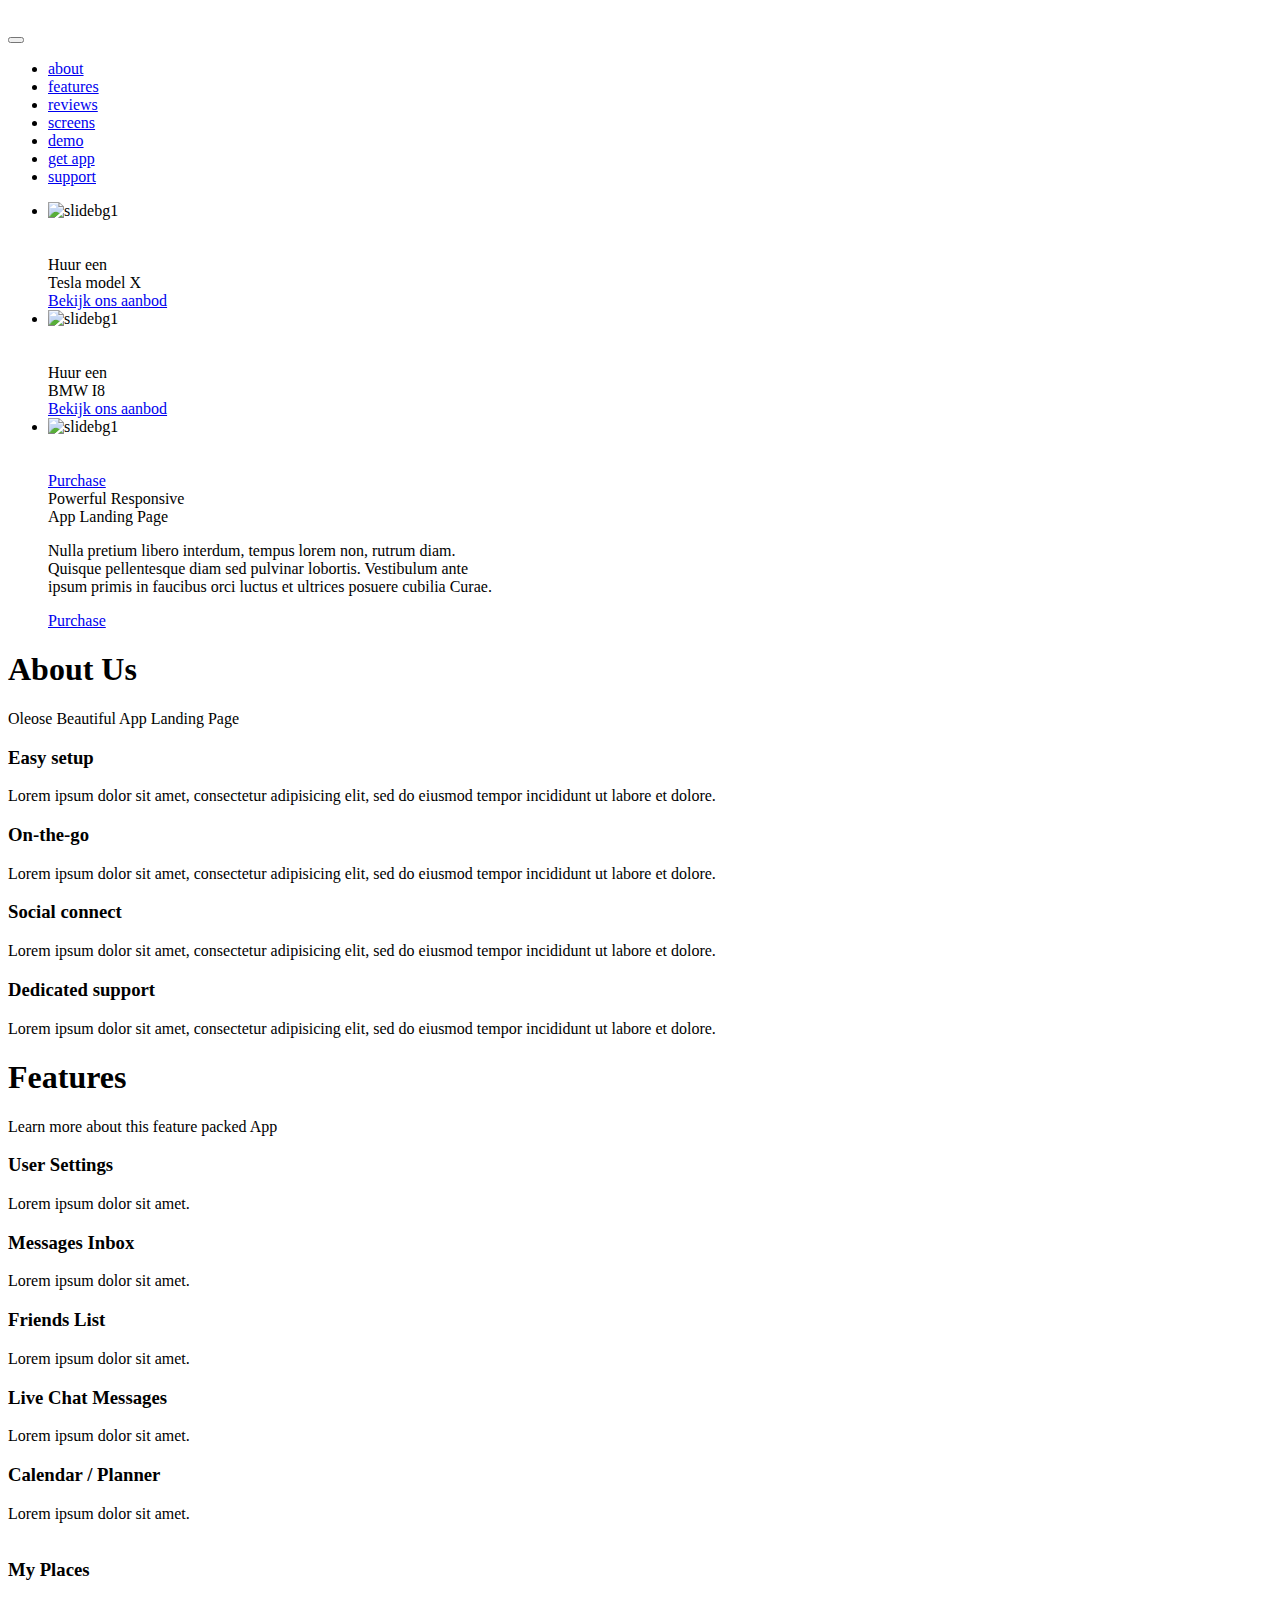
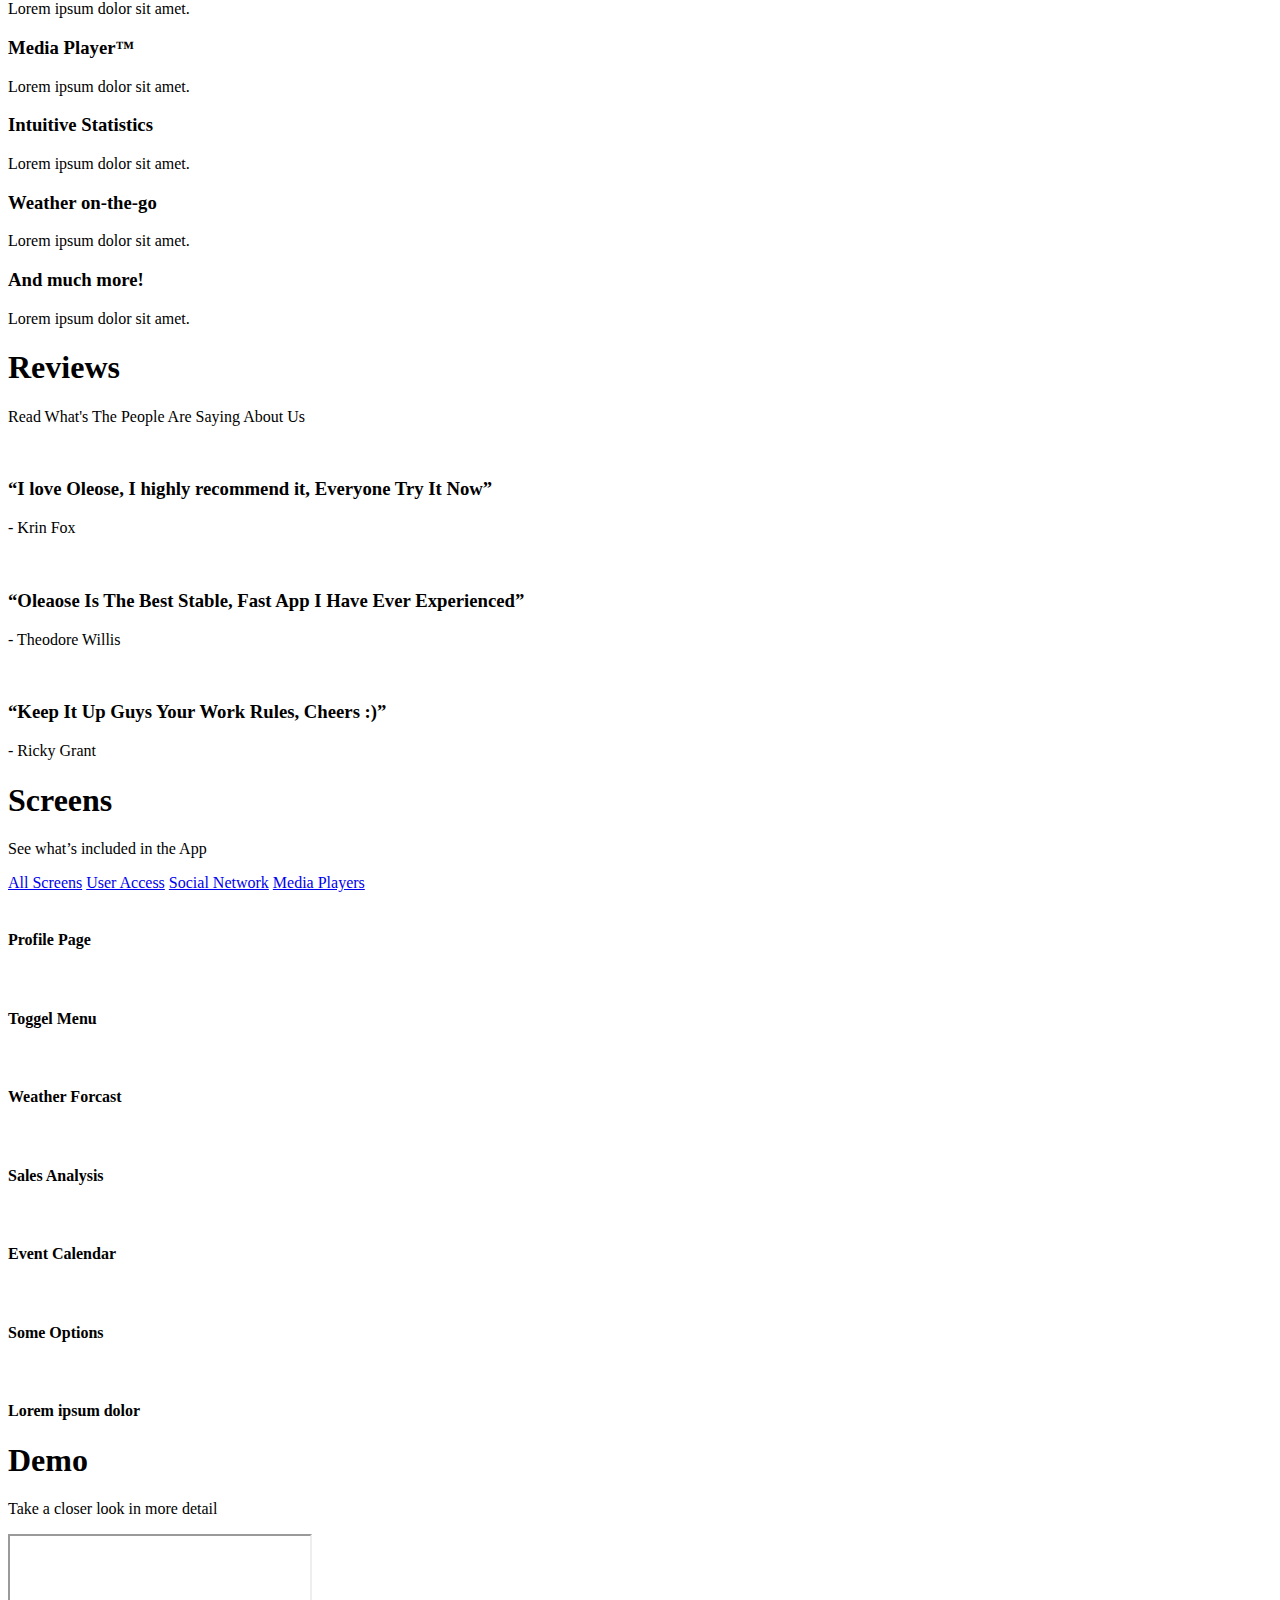
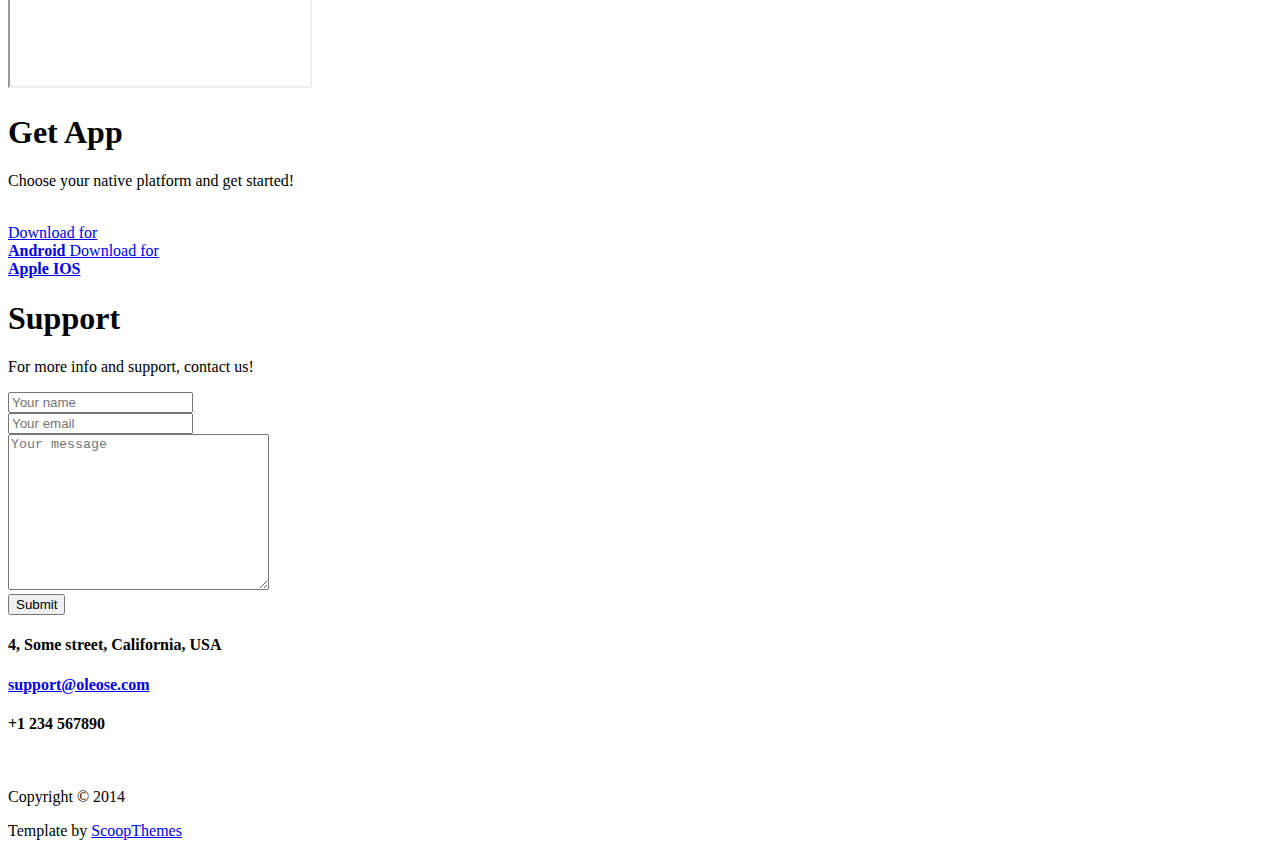
==== index.html @ cce02383 "front end" ====
<!doctype html>
<!--[if lt IE 7]><html lang="en" class="no-js ie6"><![endif]-->
<!--[if IE 7]><html lang="en" class="no-js ie7"><![endif]-->
<!--[if IE 8]><html lang="en" class="no-js ie8"><![endif]-->
<!--[if gt IE 8]><!-->
<html lang="en" class="no-js">
<!--<![endif]-->

<head>
    <meta charset="UTF-8">
    <title>Rent an electric</title>
    <meta name="viewport" content="width=device-width, initial-scale=1.0, maximum-scale=1.0, user-scalable=no">
    <meta http-equiv="X-UA-Compatible" content="IE=edge,chrome=1" />
    <link rel="shortcut icon" href="favicon.png">

    <link rel="stylesheet" href="css/bootstrap.css">
    
    <link rel="stylesheet" href="css/animate.css">
    <link rel="stylesheet" href="css/font-awesome.min.css">
    <link rel="stylesheet" href="css/slick.css">
    <link rel="stylesheet" href="js/rs-plugin/css/settings.css">

    <script type="text/javascript" src="js/modernizr.custom.32033.js"></script>
    
    <link rel="stylesheet" href="css/eco.css">

    <!--[if lt IE 9]>
      <script src="https://oss.maxcdn.com/libs/html5shiv/3.7.0/html5shiv.js"></script>
      <script src="https://oss.maxcdn.com/libs/respond.js/1.4.2/respond.min.js"></script>
    <![endif]-->
    
</head>

<body>

    <div class="pre-loader">
        <div class="load-con">
            <img src="img/eco/logo.png" class="animated fadeInDown" alt="">
            <div class="spinner">
              <div class="bounce1"></div>
              <div class="bounce2"></div>
              <div class="bounce3"></div>
            </div>
        </div>
    </div>
   
    <header>
        
        <nav class="navbar navbar-default navbar-fixed-top" role="navigation">
                <div class="container">
                    <!-- Brand and toggle get grouped for better mobile display -->
                    <div class="navbar-header">
                        <button type="button" class="navbar-toggle" data-toggle="collapse" data-target="#bs-example-navbar-collapse-1">
                            <span class="fa fa-bars fa-lg"></span>
                        </button>
                        <a class="navbar-brand" href="index.html">
                            <img src="img/eco/logo.png" alt="" class="logo">
                        </a>
                    </div>

                    <!-- Collect the nav links, forms, and other content for toggling -->
                    <div class="collapse navbar-collapse" id="bs-example-navbar-collapse-1">

                        <ul class="nav navbar-nav navbar-right">
                            <li><a href="#about">about</a>
                            </li>
                            <li><a href="#features">features</a>
                            </li>
                            <li><a href="#reviews">reviews</a>
                            </li>
                            <li><a href="#screens">screens</a>
                            </li>
                            <li><a href="#demo">demo</a>
                            </li>
                            <li><a class="getApp" href="#getApp">get app</a>
                            </li>
                            <li><a href="#support">support</a>
                            </li>
                        </ul>
                    </div>
                    <!-- /.navbar-collapse -->
                </div>
                <!-- /.container-->
        </nav>

        
        <!--RevSlider-->
        <div class="tp-banner-container">
            <div class="tp-banner" >
                <ul>
                    <!-- SLIDE  -->
                    <li data-transition="fade" data-slotamount="7" data-masterspeed="1500" >
                        <!-- MAIN IMAGE -->
                        <img src="img/transparent.png"  alt="slidebg1"  data-bgfit="cover" data-bgposition="left top" data-bgrepeat="no-repeat">
                        <!-- LAYERS -->
                        <!-- LAYER NR. 1 -->
                        <div class="tp-caption lfl fadeout hidden-xs"
                            data-x="left"
                            data-y="bottom"
                            data-hoffset="-150"
                            data-voffset="0"
                            data-speed="500"
                            data-start="700"
                            data-easing="Power4.easeOut">
                            <img src="img/cars/model-select-modelx.png" alt="">
                        </div>

                        <div class="tp-caption lfl fadeout visible-xs"
                            data-x="left"
                            data-y="center"
                            data-hoffset="700"
                            data-voffset="250"
                            data-speed="500"
                            data-start="700"
                            data-easing="Power4.easeOut">
                            <img src="img/cars/model-select-modelx.png" alt="">
                        </div>

                        <div class="tp-caption large_white_light sft" data-x="550" data-y="center" data-hoffset="0" data-voffset="-80" data-speed="500" data-start="1200" data-easing="Power4.easeOut">
                            Huur een

                        </div>
                        <div class="tp-caption large_white_bold sfr" data-x="650" data-y="center" data-hoffset="0" data-voffset="0" data-speed="500" data-start="1400" data-easing="Power4.easeOut">
                            Tesla model X
                        </div>

                        <div class="tp-caption sfb hidden-xs" data-x="550" data-y="center" data-hoffset="0" data-voffset="85" data-speed="1000" data-start="1700" data-easing="Power4.easeOut">
                            <a href="#about" class="btn btn-primary inverse btn-lg">Bekijk ons aanbod</a>
                        </div>

                    </li>
                    <!-- SLIDE 2 -->
                    <li data-transition="fade" data-slotamount="7" data-masterspeed="1500" >
                        <!-- MAIN IMAGE -->
                        <img src="img/transparent.png"  alt="slidebg1"  data-bgfit="cover" data-bgposition="left top" data-bgrepeat="no-repeat">
                        <!-- LAYERS -->
                        <!-- LAYER NR. 1 -->
                        <div class="tp-caption lfl fadeout hidden-xs"
                             data-x="left"
                             data-y="bottom"
                             data-hoffset="-150"
                             data-voffset="-150"
                             data-speed="500"
                             data-start="700"
                             data-easing="Power4.easeOut">
                            <img src="http://www.southmotorsmiami.com/images/bmw/models/2017/2017-bmw-i8.png" alt="">
                        </div>

                        <div class="tp-caption lfl fadeout visible-xs"
                             data-x="left"
                             data-y="center"
                             data-hoffset="700"
                             data-voffset="250"
                             data-speed="500"
                             data-start="700"
                             data-easing="Power4.easeOut">
                            <img src="img/cars/model-select-modelx.png" alt="">
                        </div>

                        <div class="tp-caption large_white_light sft" data-x="550" data-y="center" data-hoffset="0" data-voffset="-80" data-speed="500" data-start="1200" data-easing="Power4.easeOut">
                            Huur een

                        </div>
                        <div class="tp-caption large_white_bold sfr" data-x="650" data-y="center" data-hoffset="0" data-voffset="0" data-speed="500" data-start="1400" data-easing="Power4.easeOut">
                            BMW I8
                        </div>

                        <div class="tp-caption sfb hidden-xs" data-x="550" data-y="center" data-hoffset="0" data-voffset="85" data-speed="1000" data-start="1700" data-easing="Power4.easeOut">
                            <a href="#about" class="btn btn-primary inverse btn-lg">Bekijk ons aanbod</a>
                        </div>

                    </li>

                    <!-- SLIDE 3 -->
                    <li data-transition="zoomout" data-slotamount="7" data-masterspeed="1000" >
                        <!-- MAIN IMAGE -->
                        <img src="img/transparent.png"  alt="slidebg1"  data-bgfit="cover" data-bgposition="left top" data-bgrepeat="no-repeat">
                        <!-- LAYERS -->
                        <!-- LAYER NR. 1 -->
                        <div class="tp-caption customin customout hidden-xs"
                            data-x="right"
                            data-y="center"
                            data-hoffset="0"
                            data-customin="x:50;y:150;z:0;rotationX:0;rotationY:0;rotationZ:0;scaleX:0.5;scaleY:0.5;skewX:0;skewY:0;opacity:0;transformPerspective:0;transformOrigin:50% 50%;"
                        data-customout="x:0;y:0;z:0;rotationX:0;rotationY:0;rotationZ:0;scaleX:0.75;scaleY:0.75;skewX:0;skewY:0;opacity:0;transformPerspective:600;transformOrigin:50% 50%;"
                            data-voffset="50"
                            data-speed="1000"
                            data-start="700"
                            data-easing="Power4.easeOut">
                            <img src="img/eco/Slides/family-eco.png" alt="">
                        </div>

                        <div class="tp-caption customin customout visible-xs"
                            data-x="center"
                            data-y="center"
                            data-hoffset="0"
                            data-customin="x:50;y:150;z:0;rotationX:0;rotationY:0;rotationZ:0;scaleX:0.5;scaleY:0.5;skewX:0;skewY:0;opacity:0;transformPerspective:0;transformOrigin:50% 50%;"
                        data-customout="x:0;y:0;z:0;rotationX:0;rotationY:0;rotationZ:0;scaleX:0.75;scaleY:0.75;skewX:0;skewY:0;opacity:0;transformPerspective:600;transformOrigin:50% 50%;"
                            data-voffset="0"
                            data-speed="1000"
                            data-start="700"
                            data-easing="Power4.easeOut">
                            <img src="img/eco/Slides/family-eco.png" alt="">
                        </div>

                        <div class="tp-caption lfb visible-xs" data-x="center" data-y="center" data-hoffset="0" data-voffset="400" data-speed="1000" data-start="1200" data-easing="Power4.easeOut">
                            <a href="#" class="btn btn-primary inverse btn-lg">Purchase</a>
                        </div>

                        
                        <div class="tp-caption mediumlarge_light_white sfl hidden-xs" data-x="left" data-y="center" data-hoffset="0" data-voffset="-50" data-speed="1000" data-start="1000" data-easing="Power4.easeOut">
                           Powerful Responsive
                        </div>
                        <div class="tp-caption mediumlarge_light_white sft hidden-xs" data-x="left" data-y="center" data-hoffset="0" data-voffset="0" data-speed="1000" data-start="1200" data-easing="Power4.easeOut">
                           App Landing Page
                        </div>
                        <div class="tp-caption small_light_white sfb hidden-xs" data-x="left" data-y="center" data-hoffset="0" data-voffset="80" data-speed="1000" data-start="1600" data-easing="Power4.easeOut">
                           <p>Nulla pretium libero interdum, tempus lorem non, rutrum diam. <br> Quisque pellentesque diam sed pulvinar lobortis. Vestibulum ante <br>ipsum primis in faucibus orci luctus et ultrices posuere cubilia Curae.</p>
                        </div>

                        <div class="tp-caption lfl hidden-xs" data-x="left" data-y="center" data-hoffset="0" data-voffset="160" data-speed="1000" data-start="1800" data-easing="Power4.easeOut">
                            <a href="#" class="btn btn-primary inverse btn-lg">Purchase</a>
                        </div>
                        
                        
                    </li>
                    
                </ul>
            </div>
        </div>


    </header>


    <div class="wrapper">

        

        <section id="about">
            <div class="container">
                
                <div class="section-heading scrollpoint sp-effect3">
                    <h1>About Us</h1>
                    <div class="divider"></div>
                    <p>Oleose Beautiful App Landing Page</p>
                </div>

                <div class="row">
                    <div class="col-md-3 col-sm-3 col-xs-6">
                        <div class="about-item scrollpoint sp-effect2">
                            <i class="fa fa-download fa-2x"></i>
                            <h3>Easy setup</h3>
                            <p>Lorem ipsum dolor sit amet, consectetur adipisicing elit, sed do eiusmod tempor incididunt ut labore et dolore.</p>
                        </div>
                    </div>
                    <div class="col-md-3 col-sm-3 col-xs-6" >
                        <div class="about-item scrollpoint sp-effect5">
                            <i class="fa fa-mobile fa-2x"></i>
                            <h3>On-the-go</h3>
                            <p>Lorem ipsum dolor sit amet, consectetur adipisicing elit, sed do eiusmod tempor incididunt ut labore et dolore.</p>
                        </div>
                    </div>
                    <div class="col-md-3 col-sm-3 col-xs-6" >
                        <div class="about-item scrollpoint sp-effect5">
                            <i class="fa fa-users fa-2x"></i>
                            <h3>Social connect</h3>
                            <p>Lorem ipsum dolor sit amet, consectetur adipisicing elit, sed do eiusmod tempor incididunt ut labore et dolore.</p>
                        </div>
                    </div>
                    <div class="col-md-3 col-sm-3 col-xs-6" >
                        <div class="about-item scrollpoint sp-effect1">
                            <i class="fa fa-sliders fa-2x"></i>
                            <h3>Dedicated support</h3>
                            <p>Lorem ipsum dolor sit amet, consectetur adipisicing elit, sed do eiusmod tempor incididunt ut labore et dolore.</p>
                        </div>
                    </div>
                </div>
            </div>
        </section>

        <section id="features">
            <div class="container">
                <div class="section-heading scrollpoint sp-effect3">
                    <h1>Features</h1>
                    <div class="divider"></div>
                    <p>Learn more about this feature packed App</p>
                </div>
                <div class="row">
                    <div class="col-md-4 col-sm-4 scrollpoint sp-effect1">
                        <div class="media media-left feature">
                            <a class="pull-right" href="#">
                                <i class="fa fa-cogs fa-2x"></i>
                            </a>
                            <div class="media-body">
                                <h3 class="media-heading">User Settings</h3>
                                Lorem ipsum dolor sit amet.
                            </div>
                        </div>
                        <div class="media media-left feature">
                            <a class="pull-right" href="#">
                                <i class="fa fa-envelope fa-2x"></i>
                            </a>
                            <div class="media-body">
                                <h3 class="media-heading">Messages Inbox</h3>
                                Lorem ipsum dolor sit amet.
                            </div>
                        </div>
                        <div class="media media-left feature">
                            <a class="pull-right" href="#">
                                <i class="fa fa-users fa-2x"></i>
                            </a>
                            <div class="media-body">
                                <h3 class="media-heading">Friends List</h3>
                                Lorem ipsum dolor sit amet.
                            </div>
                        </div>
                        <div class="media media-left feature">
                            <a class="pull-right" href="#">
                                <i class="fa fa-comments fa-2x"></i>
                            </a>
                            <div class="media-body">
                                <h3 class="media-heading">Live Chat Messages</h3>
                                Lorem ipsum dolor sit amet.
                            </div>
                        </div>
                        <div class="media media-left feature">
                            <a class="pull-right" href="#">
                                <i class="fa fa-calendar fa-2x"></i>
                            </a>
                            <div class="media-body">
                                <h3 class="media-heading">Calendar / Planner</h3>
                                Lorem ipsum dolor sit amet.
                            </div>
                        </div>
                    </div>
                    <div class="col-md-4 col-sm-4" >
                        <img src="img/eco/iphone-eco.png" class="img-responsive scrollpoint sp-effect5" alt="">
                    </div>
                    <div class="col-md-4 col-sm-4 scrollpoint sp-effect2">
                        <div class="media feature">
                            <a class="pull-left" href="#">
                                <i class="fa fa-map-marker fa-2x"></i>
                            </a>
                            <div class="media-body">
                                <h3 class="media-heading">My Places</h3>
                                Lorem ipsum dolor sit amet.
                            </div>
                        </div>
                        <div class="media feature">
                            <a class="pull-left" href="#">
                                <i class="fa fa-film fa-2x"></i>
                            </a>
                            <div class="media-body">
                                <h3 class="media-heading">Media Player™</h3>
                                Lorem ipsum dolor sit amet.
                            </div>
                        </div>
                        <div class="media feature">
                            <a class="pull-left" href="#">
                                <i class="fa fa-compass fa-2x"></i>
                            </a>
                            <div class="media-body">
                                <h3 class="media-heading">Intuitive Statistics</h3>
                                Lorem ipsum dolor sit amet.
                            </div>
                        </div>
                        <div class="media feature">
                            <a class="pull-left" href="#">
                                <i class="fa fa-picture-o fa-2x"></i>
                            </a>
                            <div class="media-body">
                                <h3 class="media-heading">Weather on-the-go</h3>
                                Lorem ipsum dolor sit amet.
                            </div>
                        </div>
                        <div class="media active feature">
                            <a class="pull-left" href="#">
                                <i class="fa fa-plus fa-2x"></i>
                            </a>
                            <div class="media-body">
                                <h3 class="media-heading">And much more!</h3>
                                Lorem ipsum dolor sit amet.
                            </div>
                        </div>
                    </div>
                </div>
            </div>
        </section>

        <section id="reviews">
            <div class="container">
                <div class="section-heading inverse scrollpoint sp-effect3">
                    <h1>Reviews</h1>
                    <div class="divider"></div>
                    <p>Read What's The People Are Saying About Us</p>
                </div>
                <div class="row">
                    <div class="col-md-10 col-md-push-1 scrollpoint sp-effect3">
                        <div class="review-filtering">
                            <div class="review">
                                <div class="row">
                                    <div class="col-md-2">
                                        <div class="review-person">
                                            <img src="http://api.randomuser.me/portraits/women/94.jpg" alt="" class="img-responsive">
                                        </div>
                                    </div>
                                    <div class="col-md-10">
                                        <div class="review-comment">
                                            <h3>“I love Oleose, I highly recommend it, Everyone Try It Now”</h3>
                                            <p>
                                                - Krin Fox
                                                <span>
                                                    <i class="fa fa-star fa-lg"></i>
                                                    <i class="fa fa-star fa-lg"></i>
                                                    <i class="fa fa-star fa-lg"></i>
                                                    <i class="fa fa-star fa-lg"></i>
                                                    <i class="fa fa-star-o fa-lg"></i>
                                                </span>
                                            </p>
                                        </div>
                                    </div>
                                </div>
                            </div>
                            <div class="review rollitin">
                                <div class="row">
                                    <div class="col-md-2">
                                        <div class="review-person">
                                            <img src="http://api.randomuser.me/portraits/men/70.jpg" alt="" class="img-responsive">
                                        </div>
                                    </div>
                                    <div class="col-md-10">
                                        <div class="review-comment">
                                            <h3>“Oleaose Is The Best Stable, Fast App I Have Ever Experienced”</h3>
                                            <p>
                                                - Theodore Willis
                                                <span>
                                                    <i class="fa fa-star fa-lg"></i>
                                                    <i class="fa fa-star fa-lg"></i>
                                                    <i class="fa fa-star fa-lg"></i>
                                                    <i class="fa fa-star-half-o fa-lg"></i>
                                                    <i class="fa fa-star-o fa-lg"></i>
                                                </span>
                                            </p>
                                        </div>
                                    </div>
                                </div>
                            </div>
                            <div class="review rollitin">
                                <div class="row">
                                    <div class="col-md-2">
                                        <div class="review-person">
                                            <img src="http://api.randomuser.me/portraits/men/93.jpg" alt="" class="img-responsive">
                                        </div>
                                    </div>
                                    <div class="col-md-10">
                                        <div class="review-comment">
                                            <h3>“Keep It Up Guys Your Work Rules, Cheers :)”</h3>
                                            <p>
                                                - Ricky Grant
                                                <span>
                                                    <i class="fa fa-star fa-lg"></i>
                                                    <i class="fa fa-star fa-lg"></i>
                                                    <i class="fa fa-star fa-lg"></i>
                                                    <i class="fa fa-star-half-o fa-lg"></i>
                                                    <i class="fa fa-star-o fa-lg"></i>
                                                </span>
                                            </p>
                                        </div>
                                    </div>
                                </div>
                            </div>
                        </div>
                    </div>
                </div>
            </div>
        </section>

        <section id="screens">
            <div class="container">

                <div class="section-heading scrollpoint sp-effect3">
                    <h1>Screens</h1>
                    <div class="divider"></div>
                    <p>See what’s included in the App</p>
                </div>

                <div class="filter scrollpoint sp-effect3">
                    <a href="javascript:void(0)" class="button js-filter-all active">All Screens</a>
                    <a href="javascript:void(0)" class="button js-filter-one">User Access</a>
                    <a href="javascript:void(0)" class="button js-filter-two">Social Network</a>
                    <a href="javascript:void(0)" class="button js-filter-three">Media Players</a>
                </div>
                <div class="slider filtering scrollpoint sp-effect5" >
                    <div class="one">
                        <img src="img/eco/screens/profile.jpg" alt="">
                        <h4>Profile Page</h4>
                    </div>
                    <div class="two">
                        <img src="img/eco/screens/menu.jpg" alt="">
                        <h4>Toggel Menu</h4>
                    </div>
                    <div class="three">
                        <img src="img/eco/screens/weather.jpg" alt="">
                        <h4>Weather Forcast</h4>
                    </div>
                    <div class="one">
                        <img src="img/eco/screens/signup.jpg" alt="">
                        <h4>Sales Analysis</h4>
                    </div>
                    <div class="one">
                        <img src="img/eco/screens/calendar.jpg" alt="">
                        <h4>Event Calendar</h4>
                    </div>
                    <div class="two">
                        <img src="img/eco/screens/options.jpg" alt="">
                        <h4>Some Options</h4>
                    </div>
                    <div class="three">
                        <img src="img/eco/screens/sales.jpg" alt="">
                        <h4>Lorem ipsum dolor</h4>
                    </div>
                </div>
            </div>
        </section>

        <section id="demo">
            <div class="container">
                <div class="section-heading scrollpoint sp-effect3">
                    <h1>Demo</h1>
                    <div class="divider"></div>
                    <p>Take a closer look in more detail</p>
                </div>
                <div class="row">
                    <div class="col-md-8 col-md-offset-2 scrollpoint sp-effect2">
                        <div class="video-container" >
                            <iframe src="http://player.vimeo.com/video/70984663"></iframe>
                        </div>
                    </div>
                </div>
            </div>
        </section>

        <section id="getApp">
            <div class="container-fluid">
                <div class="section-heading inverse scrollpoint sp-effect3">
                    <h1>Get App</h1>
                    <div class="divider"></div>
                    <p>Choose your native platform and get started!</p>
                </div>
                
                <div class="row">
                    <div class="col-md-12">
                        <div class="hanging-phone scrollpoint sp-effect2 hidden-xs">
                            <img src="img/eco/eco-angled2.png" alt="">
                        </div>
                        <div class="platforms">
                            <a href="#" class="btn btn-primary inverse scrollpoint sp-effect1">
                                <i class="fa fa-android fa-3x pull-left"></i>
                                <span>Download for</span><br>
                                <b>Android</b>
                            </a>
                            
                                <a href="#" class="btn btn-primary inverse scrollpoint sp-effect2">
                                    <i class="fa fa-apple fa-3x pull-left"></i>
                                    <span>Download for</span><br>
                                    <b>Apple IOS</b>
                                </a>
                        </div>

                    </div>
                </div>

                

            </div>
        </section>

        <section id="support" class="doublediagonal">
            <div class="container">
                <div class="section-heading scrollpoint sp-effect3">
                    <h1>Support</h1>
                    <div class="divider"></div>
                    <p>For more info and support, contact us!</p>
                </div>
                <div class="row">
                    <div class="col-md-12">
                        <div class="row">
                            <div class="col-md-8 col-sm-8 scrollpoint sp-effect1">
                                <form role="form">
                                    <div class="form-group">
                                        <input type="text" class="form-control" placeholder="Your name">
                                    </div>
                                    <div class="form-group">
                                        <input type="email" class="form-control" placeholder="Your email">
                                    </div>
                                    <div class="form-group">
                                        <textarea cols="30" rows="10" class="form-control" placeholder="Your message"></textarea>
                                    </div>
                                    <button type="submit" class="btn btn-primary btn-lg">Submit</button>
                                </form>
                            </div>
                            <div class="col-md-4 col-sm-4 contact-details scrollpoint sp-effect2">
                                <div class="media">
                                    <a class="pull-left" href="#" >
                                        <i class="fa fa-map-marker fa-2x"></i>
                                    </a>
                                    <div class="media-body">
                                        <h4 class="media-heading">4, Some street, California, USA</h4>
                                    </div>
                                </div>
                                <div class="media">
                                    <a class="pull-left" href="#" >
                                        <i class="fa fa-envelope fa-2x"></i>
                                    </a>
                                    <div class="media-body">
                                        <h4 class="media-heading">
                                            <a href="mailto:support@oleose.com">support@oleose.com</a>
                                        </h4>
                                    </div>
                                </div>
                                <div class="media">
                                    <a class="pull-left" href="#" >
                                        <i class="fa fa-phone fa-2x"></i>
                                    </a>
                                    <div class="media-body">
                                        <h4 class="media-heading">+1 234 567890</h4>
                                    </div>
                                </div>
                            </div>
                        </div>
                    </div>
                </div>
            </div>
        </section>

        <footer>
            <div class="container">
                <a href="#" class="scrollpoint sp-effect3">
                    <img src="img/eco/logo.png" alt="" class="logo">
                </a>
                <div class="social">
                    <a href="#" class="scrollpoint sp-effect3"><i class="fa fa-twitter fa-lg"></i></a>
                    <a href="#" class="scrollpoint sp-effect3"><i class="fa fa-google-plus fa-lg"></i></a>
                    <a href="#" class="scrollpoint sp-effect3"><i class="fa fa-facebook fa-lg"></i></a>
                </div>
                <div class="rights">
                    <p>Copyright &copy; 2014</p>
                    <p>Template by <a href="http://www.scoopthemes.com" target="_blank">ScoopThemes</a></p>
                </div>
            </div>
        </footer>

    </div>
    <script src="js/jquery-1.11.1.min.js"></script>
    <script src="js/bootstrap.min.js"></script>
    <script src="js/slick.min.js"></script>
    <script src="js/placeholdem.min.js"></script>
    <script src="js/rs-plugin/js/jquery.themepunch.plugins.min.js"></script>
    <script src="js/rs-plugin/js/jquery.themepunch.revolution.min.js"></script>
    <script src="js/waypoints.min.js"></script>
    <script src="js/scripts.js"></script>
    <script>
        $(document).ready(function() {
            appMaster.preLoader();
        });
    </script>
</body>

</html>
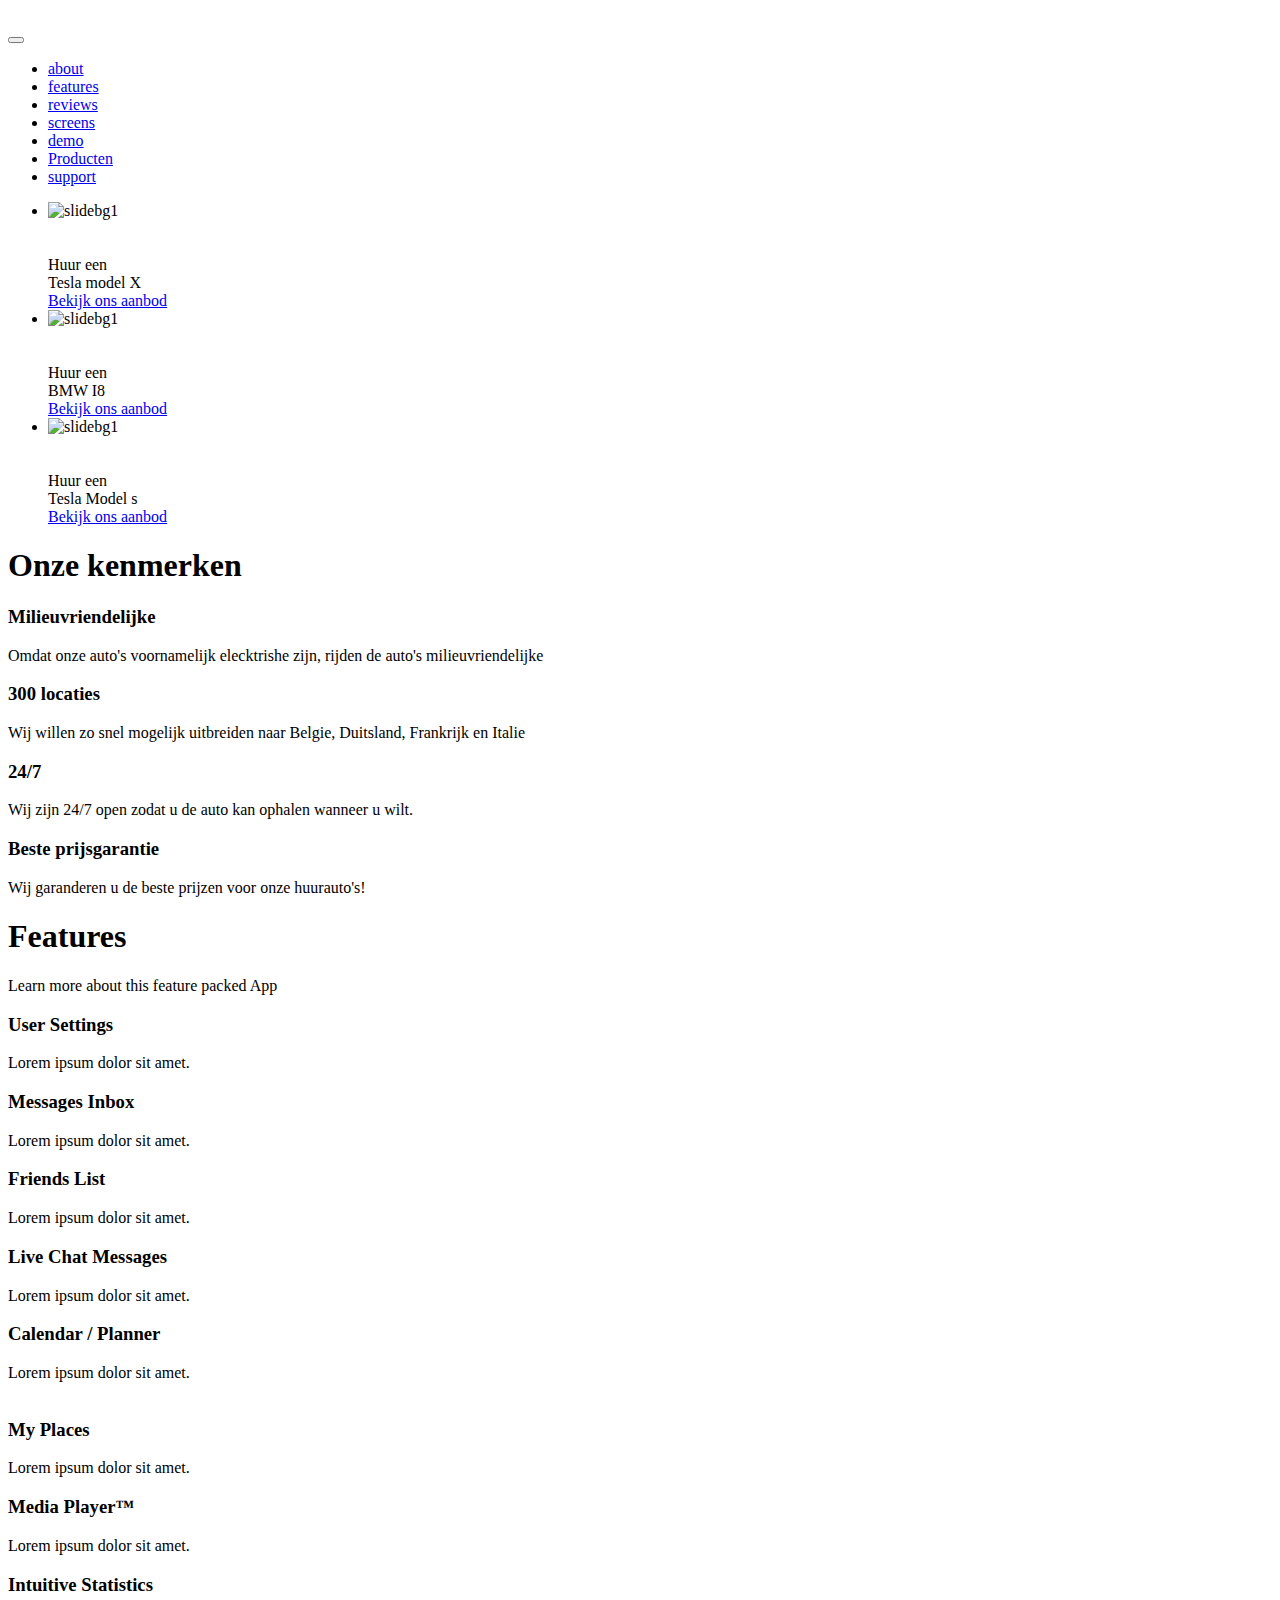
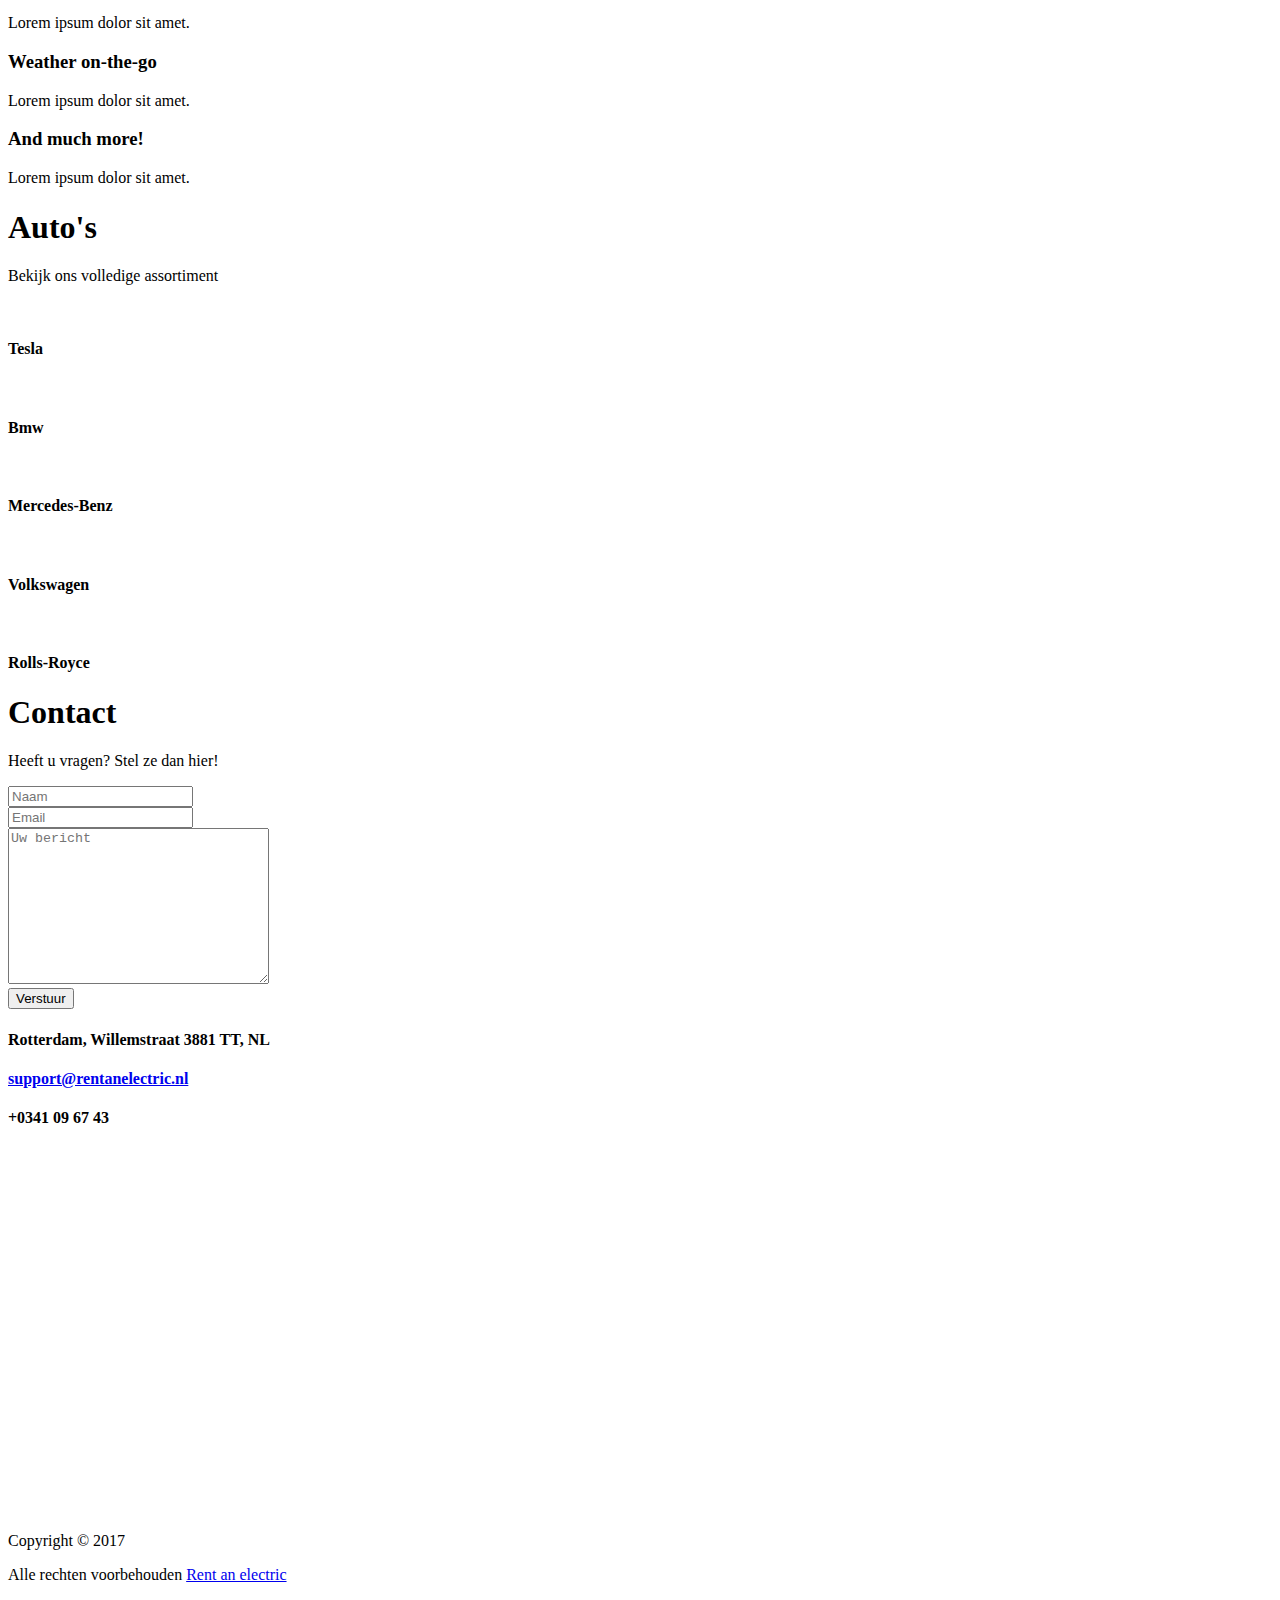
==== commit 038765c3: "Merge remote-tracking branch 'origin/master'" ====
--- a/index.html
+++ b/index.html
@@ -72,7 +72,7 @@
                             </li>
                             <li><a href="#demo">demo</a>
                             </li>
-                            <li><a class="getApp" href="#getApp">get app</a>
+                            <li><a class="getApp" href="#getApp">Producten</a>
                             </li>
                             <li><a href="#support">support</a>
                             </li>
@@ -143,7 +143,7 @@
                              data-speed="500"
                              data-start="700"
                              data-easing="Power4.easeOut">
-                            <img src="http://www.southmotorsmiami.com/images/bmw/models/2017/2017-bmw-i8.png" alt="">
+                            <img src="img/cars/2017-bmw-i8.png" alt="">
                         </div>
 
                         <div class="tp-caption lfl fadeout visible-xs"
@@ -172,59 +172,47 @@
                     </li>
 
                     <!-- SLIDE 3 -->
-                    <li data-transition="zoomout" data-slotamount="7" data-masterspeed="1000" >
+                    <li data-transition="fade" data-slotamount="7" data-masterspeed="1500" >
                         <!-- MAIN IMAGE -->
                         <img src="img/transparent.png"  alt="slidebg1"  data-bgfit="cover" data-bgposition="left top" data-bgrepeat="no-repeat">
                         <!-- LAYERS -->
                         <!-- LAYER NR. 1 -->
-                        <div class="tp-caption customin customout hidden-xs"
-                            data-x="right"
-                            data-y="center"
-                            data-hoffset="0"
-                            data-customin="x:50;y:150;z:0;rotationX:0;rotationY:0;rotationZ:0;scaleX:0.5;scaleY:0.5;skewX:0;skewY:0;opacity:0;transformPerspective:0;transformOrigin:50% 50%;"
-                        data-customout="x:0;y:0;z:0;rotationX:0;rotationY:0;rotationZ:0;scaleX:0.75;scaleY:0.75;skewX:0;skewY:0;opacity:0;transformPerspective:600;transformOrigin:50% 50%;"
-                            data-voffset="50"
-                            data-speed="1000"
-                            data-start="700"
-                            data-easing="Power4.easeOut">
-                            <img src="img/eco/Slides/family-eco.png" alt="">
-                        </div>
-
-                        <div class="tp-caption customin customout visible-xs"
-                            data-x="center"
-                            data-y="center"
-                            data-hoffset="0"
-                            data-customin="x:50;y:150;z:0;rotationX:0;rotationY:0;rotationZ:0;scaleX:0.5;scaleY:0.5;skewX:0;skewY:0;opacity:0;transformPerspective:0;transformOrigin:50% 50%;"
-                        data-customout="x:0;y:0;z:0;rotationX:0;rotationY:0;rotationZ:0;scaleX:0.75;scaleY:0.75;skewX:0;skewY:0;opacity:0;transformPerspective:600;transformOrigin:50% 50%;"
-                            data-voffset="0"
-                            data-speed="1000"
-                            data-start="700"
-                            data-easing="Power4.easeOut">
-                            <img src="img/eco/Slides/family-eco.png" alt="">
-                        </div>
-
-                        <div class="tp-caption lfb visible-xs" data-x="center" data-y="center" data-hoffset="0" data-voffset="400" data-speed="1000" data-start="1200" data-easing="Power4.easeOut">
-                            <a href="#" class="btn btn-primary inverse btn-lg">Purchase</a>
-                        </div>
-
-                        
-                        <div class="tp-caption mediumlarge_light_white sfl hidden-xs" data-x="left" data-y="center" data-hoffset="0" data-voffset="-50" data-speed="1000" data-start="1000" data-easing="Power4.easeOut">
-                           Powerful Responsive
-                        </div>
-                        <div class="tp-caption mediumlarge_light_white sft hidden-xs" data-x="left" data-y="center" data-hoffset="0" data-voffset="0" data-speed="1000" data-start="1200" data-easing="Power4.easeOut">
-                           App Landing Page
-                        </div>
-                        <div class="tp-caption small_light_white sfb hidden-xs" data-x="left" data-y="center" data-hoffset="0" data-voffset="80" data-speed="1000" data-start="1600" data-easing="Power4.easeOut">
-                           <p>Nulla pretium libero interdum, tempus lorem non, rutrum diam. <br> Quisque pellentesque diam sed pulvinar lobortis. Vestibulum ante <br>ipsum primis in faucibus orci luctus et ultrices posuere cubilia Curae.</p>
-                        </div>
-
-                        <div class="tp-caption lfl hidden-xs" data-x="left" data-y="center" data-hoffset="0" data-voffset="160" data-speed="1000" data-start="1800" data-easing="Power4.easeOut">
-                            <a href="#" class="btn btn-primary inverse btn-lg">Purchase</a>
-                        </div>
-                        
-                        
+                        <div class="tp-caption lfl fadeout hidden-xs"
+                             data-x="left"
+                             data-y="bottom"
+                             data-hoffset="-150"
+                             data-voffset="-150"
+                             data-speed="500"
+                             data-start="700"
+                             data-easing="Power4.easeOut">
+                            <img src="img/cars/2015-tesla-model-s-sedan-angular-front.png" alt="">
+                        </div>
+
+                        <div class="tp-caption lfl fadeout visible-xs"
+                             data-x="left"
+                             data-y="center"
+                             data-hoffset="700"
+                             data-voffset="250"
+                             data-speed="500"
+                             data-start="700"
+                             data-easing="Power4.easeOut">
+                            <img src="img/cars/model-select-modelx.png" alt="">
+                        </div>
+
+                        <div class="tp-caption large_white_light sft" data-x="550" data-y="center" data-hoffset="0" data-voffset="-80" data-speed="500" data-start="1200" data-easing="Power4.easeOut">
+                            Huur een
+
+                        </div>
+                        <div class="tp-caption large_white_bold sfr" data-x="650" data-y="center" data-hoffset="0" data-voffset="0" data-speed="500" data-start="1400" data-easing="Power4.easeOut">
+                            Tesla Model s
+                        </div>
+
+                        <div class="tp-caption sfb hidden-xs" data-x="550" data-y="center" data-hoffset="0" data-voffset="85" data-speed="1000" data-start="1700" data-easing="Power4.easeOut">
+                            <a href="#about" class="btn btn-primary inverse btn-lg">Bekijk ons aanbod</a>
+                        </div>
+
                     </li>
-                    
+
                 </ul>
             </div>
         </div>
@@ -241,38 +229,38 @@
             <div class="container">
                 
                 <div class="section-heading scrollpoint sp-effect3">
-                    <h1>About Us</h1>
+                    <h1>Onze kenmerken</h1>
                     <div class="divider"></div>
-                    <p>Oleose Beautiful App Landing Page</p>
                 </div>
 
                 <div class="row">
                     <div class="col-md-3 col-sm-3 col-xs-6">
                         <div class="about-item scrollpoint sp-effect2">
-                            <i class="fa fa-download fa-2x"></i>
-                            <h3>Easy setup</h3>
-                            <p>Lorem ipsum dolor sit amet, consectetur adipisicing elit, sed do eiusmod tempor incididunt ut labore et dolore.</p>
+                            <i class="fa fa-leaf fa-2x"></i>
+                            <h3>Milieuvriendelijke</h3>
+                            <p>Omdat onze auto's voornamelijk elecktrishe zijn, rijden de auto's milieuvriendelijke</p>
+
                         </div>
                     </div>
                     <div class="col-md-3 col-sm-3 col-xs-6" >
                         <div class="about-item scrollpoint sp-effect5">
-                            <i class="fa fa-mobile fa-2x"></i>
-                            <h3>On-the-go</h3>
-                            <p>Lorem ipsum dolor sit amet, consectetur adipisicing elit, sed do eiusmod tempor incididunt ut labore et dolore.</p>
+                            <i class="fa fa-globe fa-2x"></i>
+                            <h3>300 locaties</h3>
+                            <p>Wij willen zo snel mogelijk uitbreiden naar Belgie, Duitsland, Frankrijk en Italie </p>
                         </div>
                     </div>
                     <div class="col-md-3 col-sm-3 col-xs-6" >
                         <div class="about-item scrollpoint sp-effect5">
-                            <i class="fa fa-users fa-2x"></i>
-                            <h3>Social connect</h3>
-                            <p>Lorem ipsum dolor sit amet, consectetur adipisicing elit, sed do eiusmod tempor incididunt ut labore et dolore.</p>
+                            <i class="fa fa-clock-o fa-2x"></i>
+                            <h3>24/7</h3>
+                            <p>Wij zijn 24/7 open zodat u de auto kan ophalen wanneer u wilt.</p>
                         </div>
                     </div>
                     <div class="col-md-3 col-sm-3 col-xs-6" >
                         <div class="about-item scrollpoint sp-effect1">
-                            <i class="fa fa-sliders fa-2x"></i>
-                            <h3>Dedicated support</h3>
-                            <p>Lorem ipsum dolor sit amet, consectetur adipisicing elit, sed do eiusmod tempor incididunt ut labore et dolore.</p>
+                            <i class="fa fa-eur fa-2x"></i>
+                            <h3>Beste prijsgarantie</h3>
+                            <p>Wij garanderen u de beste prijzen voor onze huurauto's!</p>
                         </div>
                     </div>
                 </div>
@@ -388,200 +376,52 @@
             </div>
         </section>
 
-        <section id="reviews">
-            <div class="container">
-                <div class="section-heading inverse scrollpoint sp-effect3">
-                    <h1>Reviews</h1>
-                    <div class="divider"></div>
-                    <p>Read What's The People Are Saying About Us</p>
-                </div>
-                <div class="row">
-                    <div class="col-md-10 col-md-push-1 scrollpoint sp-effect3">
-                        <div class="review-filtering">
-                            <div class="review">
-                                <div class="row">
-                                    <div class="col-md-2">
-                                        <div class="review-person">
-                                            <img src="http://api.randomuser.me/portraits/women/94.jpg" alt="" class="img-responsive">
-                                        </div>
-                                    </div>
-                                    <div class="col-md-10">
-                                        <div class="review-comment">
-                                            <h3>“I love Oleose, I highly recommend it, Everyone Try It Now”</h3>
-                                            <p>
-                                                - Krin Fox
-                                                <span>
-                                                    <i class="fa fa-star fa-lg"></i>
-                                                    <i class="fa fa-star fa-lg"></i>
-                                                    <i class="fa fa-star fa-lg"></i>
-                                                    <i class="fa fa-star fa-lg"></i>
-                                                    <i class="fa fa-star-o fa-lg"></i>
-                                                </span>
-                                            </p>
-                                        </div>
-                                    </div>
-                                </div>
-                            </div>
-                            <div class="review rollitin">
-                                <div class="row">
-                                    <div class="col-md-2">
-                                        <div class="review-person">
-                                            <img src="http://api.randomuser.me/portraits/men/70.jpg" alt="" class="img-responsive">
-                                        </div>
-                                    </div>
-                                    <div class="col-md-10">
-                                        <div class="review-comment">
-                                            <h3>“Oleaose Is The Best Stable, Fast App I Have Ever Experienced”</h3>
-                                            <p>
-                                                - Theodore Willis
-                                                <span>
-                                                    <i class="fa fa-star fa-lg"></i>
-                                                    <i class="fa fa-star fa-lg"></i>
-                                                    <i class="fa fa-star fa-lg"></i>
-                                                    <i class="fa fa-star-half-o fa-lg"></i>
-                                                    <i class="fa fa-star-o fa-lg"></i>
-                                                </span>
-                                            </p>
-                                        </div>
-                                    </div>
-                                </div>
-                            </div>
-                            <div class="review rollitin">
-                                <div class="row">
-                                    <div class="col-md-2">
-                                        <div class="review-person">
-                                            <img src="http://api.randomuser.me/portraits/men/93.jpg" alt="" class="img-responsive">
-                                        </div>
-                                    </div>
-                                    <div class="col-md-10">
-                                        <div class="review-comment">
-                                            <h3>“Keep It Up Guys Your Work Rules, Cheers :)”</h3>
-                                            <p>
-                                                - Ricky Grant
-                                                <span>
-                                                    <i class="fa fa-star fa-lg"></i>
-                                                    <i class="fa fa-star fa-lg"></i>
-                                                    <i class="fa fa-star fa-lg"></i>
-                                                    <i class="fa fa-star-half-o fa-lg"></i>
-                                                    <i class="fa fa-star-o fa-lg"></i>
-                                                </span>
-                                            </p>
-                                        </div>
-                                    </div>
-                                </div>
-                            </div>
-                        </div>
-                    </div>
-                </div>
-            </div>
-        </section>
+
 
         <section id="screens">
             <div class="container">
 
                 <div class="section-heading scrollpoint sp-effect3">
-                    <h1>Screens</h1>
+                    <h1>Auto's</h1>
                     <div class="divider"></div>
-                    <p>See what’s included in the App</p>
-                </div>
-
-                <div class="filter scrollpoint sp-effect3">
-                    <a href="javascript:void(0)" class="button js-filter-all active">All Screens</a>
-                    <a href="javascript:void(0)" class="button js-filter-one">User Access</a>
-                    <a href="javascript:void(0)" class="button js-filter-two">Social Network</a>
-                    <a href="javascript:void(0)" class="button js-filter-three">Media Players</a>
-                </div>
+                    <p>Bekijk ons volledige assortiment</p>
+                </div>
+
+
                 <div class="slider filtering scrollpoint sp-effect5" >
                     <div class="one">
-                        <img src="img/eco/screens/profile.jpg" alt="">
-                        <h4>Profile Page</h4>
+                        <img src="images/tesla.png" alt="">
+                        <h4>Tesla</h4>
                     </div>
                     <div class="two">
-                        <img src="img/eco/screens/menu.jpg" alt="">
-                        <h4>Toggel Menu</h4>
+                        <img src="images/bmw.png" alt="">
+                        <h4>Bmw</h4>
+                    </div>
+                    <div class="one">
+                        <img src="images/mercedes-logo.png" alt="">
+                        <h4>Mercedes-Benz</h4>
+                    </div>
+                    <div class="two">
+                        <img src="images/volkswagen-logo.png" alt="">
+                        <h4>Volkswagen</h4>
                     </div>
                     <div class="three">
-                        <img src="img/eco/screens/weather.jpg" alt="">
-                        <h4>Weather Forcast</h4>
-                    </div>
-                    <div class="one">
-                        <img src="img/eco/screens/signup.jpg" alt="">
-                        <h4>Sales Analysis</h4>
-                    </div>
-                    <div class="one">
-                        <img src="img/eco/screens/calendar.jpg" alt="">
-                        <h4>Event Calendar</h4>
-                    </div>
-                    <div class="two">
-                        <img src="img/eco/screens/options.jpg" alt="">
-                        <h4>Some Options</h4>
-                    </div>
-                    <div class="three">
-                        <img src="img/eco/screens/sales.jpg" alt="">
-                        <h4>Lorem ipsum dolor</h4>
+                        <img src="images/rolls-royce-logo.png" alt="">
+                        <h4>Rolls-Royce</h4>
                     </div>
                 </div>
             </div>
         </section>
 
-        <section id="demo">
-            <div class="container">
-                <div class="section-heading scrollpoint sp-effect3">
-                    <h1>Demo</h1>
-                    <div class="divider"></div>
-                    <p>Take a closer look in more detail</p>
-                </div>
-                <div class="row">
-                    <div class="col-md-8 col-md-offset-2 scrollpoint sp-effect2">
-                        <div class="video-container" >
-                            <iframe src="http://player.vimeo.com/video/70984663"></iframe>
-                        </div>
-                    </div>
-                </div>
-            </div>
-        </section>
-
-        <section id="getApp">
-            <div class="container-fluid">
-                <div class="section-heading inverse scrollpoint sp-effect3">
-                    <h1>Get App</h1>
-                    <div class="divider"></div>
-                    <p>Choose your native platform and get started!</p>
-                </div>
-                
-                <div class="row">
-                    <div class="col-md-12">
-                        <div class="hanging-phone scrollpoint sp-effect2 hidden-xs">
-                            <img src="img/eco/eco-angled2.png" alt="">
-                        </div>
-                        <div class="platforms">
-                            <a href="#" class="btn btn-primary inverse scrollpoint sp-effect1">
-                                <i class="fa fa-android fa-3x pull-left"></i>
-                                <span>Download for</span><br>
-                                <b>Android</b>
-                            </a>
-                            
-                                <a href="#" class="btn btn-primary inverse scrollpoint sp-effect2">
-                                    <i class="fa fa-apple fa-3x pull-left"></i>
-                                    <span>Download for</span><br>
-                                    <b>Apple IOS</b>
-                                </a>
-                        </div>
-
-                    </div>
-                </div>
-
-                
-
-            </div>
-        </section>
+
+
 
         <section id="support" class="doublediagonal">
             <div class="container">
                 <div class="section-heading scrollpoint sp-effect3">
-                    <h1>Support</h1>
+                    <h1>Contact</h1>
                     <div class="divider"></div>
-                    <p>For more info and support, contact us!</p>
+                    <p>Heeft u vragen? Stel ze dan hier!</p>
                 </div>
                 <div class="row">
                     <div class="col-md-12">
@@ -589,24 +429,24 @@
                             <div class="col-md-8 col-sm-8 scrollpoint sp-effect1">
                                 <form role="form">
                                     <div class="form-group">
-                                        <input type="text" class="form-control" placeholder="Your name">
+                                        <input type="text" class="form-control" placeholder="Naam">
                                     </div>
                                     <div class="form-group">
-                                        <input type="email" class="form-control" placeholder="Your email">
+                                        <input type="email" class="form-control" placeholder="Email">
                                     </div>
                                     <div class="form-group">
-                                        <textarea cols="30" rows="10" class="form-control" placeholder="Your message"></textarea>
+                                        <textarea cols="30" rows="10" class="form-control" placeholder="Uw bericht"></textarea>
                                     </div>
-                                    <button type="submit" class="btn btn-primary btn-lg">Submit</button>
+                                    <button type="submit" class="btn btn-primary btn-lg">Verstuur</button>
                                 </form>
                             </div>
                             <div class="col-md-4 col-sm-4 contact-details scrollpoint sp-effect2">
                                 <div class="media">
-                                    <a class="pull-left" href="#" >
+                                    <a class="pull-left">
                                         <i class="fa fa-map-marker fa-2x"></i>
                                     </a>
                                     <div class="media-body">
-                                        <h4 class="media-heading">4, Some street, California, USA</h4>
+                                        <h4 class="media-heading">Rotterdam,  Willemstraat 3881 TT, NL </h4>
                                     </div>
                                 </div>
                                 <div class="media">
@@ -615,7 +455,7 @@
                                     </a>
                                     <div class="media-body">
                                         <h4 class="media-heading">
-                                            <a href="mailto:support@oleose.com">support@oleose.com</a>
+                                            <a href="mailto:support@oleose.com">support@rentanelectric.nl</a>
                                         </h4>
                                     </div>
                                 </div>
@@ -624,7 +464,7 @@
                                         <i class="fa fa-phone fa-2x"></i>
                                     </a>
                                     <div class="media-body">
-                                        <h4 class="media-heading">+1 234 567890</h4>
+                                        <h4 class="media-heading">+0341 09 67 43</h4>
                                     </div>
                                 </div>
                             </div>
@@ -633,6 +473,18 @@
                 </div>
             </div>
         </section>
+
+
+
+
+            <div id="map" style="width: 100%;height: 350px;"></div>
+
+                <div class="row">
+                    <div class="col-md-8 col-md-offset-2 scrollpoint sp-effect2">
+
+                    </div>
+                </div>
+
 
         <footer>
             <div class="container">
@@ -645,13 +497,16 @@
                     <a href="#" class="scrollpoint sp-effect3"><i class="fa fa-facebook fa-lg"></i></a>
                 </div>
                 <div class="rights">
-                    <p>Copyright &copy; 2014</p>
-                    <p>Template by <a href="http://www.scoopthemes.com" target="_blank">ScoopThemes</a></p>
+                    <p>Copyright &copy; 2017</p>
+                    <p>Alle rechten voorbehouden <a href="http://www.scoopthemes.com" target="_blank">Rent an electric</a></p>
                 </div>
             </div>
         </footer>
 
     </div>
+    <script src="https://maps.googleapis.com/maps/api/js?key=AIzaSyCRngKslUGJTlibkQ3FkfTxj3Xss1UlZDA"></script>
+
+
     <script src="js/jquery-1.11.1.min.js"></script>
     <script src="js/bootstrap.min.js"></script>
     <script src="js/slick.min.js"></script>
@@ -665,6 +520,44 @@
             appMaster.preLoader();
         });
     </script>
+    <script type="text/javascript">
+        // When the window has finished loading create our google map below
+        google.maps.event.addDomListener(window, 'load', init);
+
+        function init() {
+            // Basic options for a simple Google Map
+            // For more options see: https://developers.google.com/maps/documentation/javascript/reference#MapOptions
+            var mapOptions = {
+                // How zoomed in you want the map to start at (always required)
+                zoom: 11,
+
+                // The latitude and longitude to center the map (always required)
+                center: new google.maps.LatLng(51.926312, 4.517767), // Rotterdam
+                scrollwheel:  false,
+
+                // How you would like to style the map.
+                // This is where you would paste any style found on Snazzy Maps.
+                styles: [{"featureType":"administrative","elementType":"labels.text.fill","stylers":[{"color":"#444444"}]},{"featureType":"landscape","elementType":"all","stylers":[{"color":"#f2f2f2"}]},{"featureType":"poi","elementType":"all","stylers":[{"visibility":"off"}]},{"featureType":"road","elementType":"all","stylers":[{"saturation":-100},{"lightness":45}]},{"featureType":"road.highway","elementType":"all","stylers":[{"visibility":"simplified"}]},{"featureType":"road.arterial","elementType":"labels.icon","stylers":[{"visibility":"off"}]},{"featureType":"transit","elementType":"all","stylers":[{"visibility":"off"}]},{"featureType":"water","elementType":"all","stylers":[{"color":"#88e9ad"},{"visibility":"on"}]}]
+            };
+
+            // Get the HTML DOM element that will contain your map
+            // We are using a div with id="map" seen below in the <body>
+            var mapElement = document.getElementById('map');
+
+            // Create the Google Map using our element and options defined above
+            var map = new google.maps.Map(mapElement, mapOptions);
+
+            // Let's also add a marker while we're at it
+            var marker = new google.maps.Marker({
+                position: new google.maps.LatLng(51.926312, 4.517767),
+                map: map,
+                title: 'Rent an electric'
+            });
+
+
+        }
+    </script>
+
 </body>
 
 </html>
